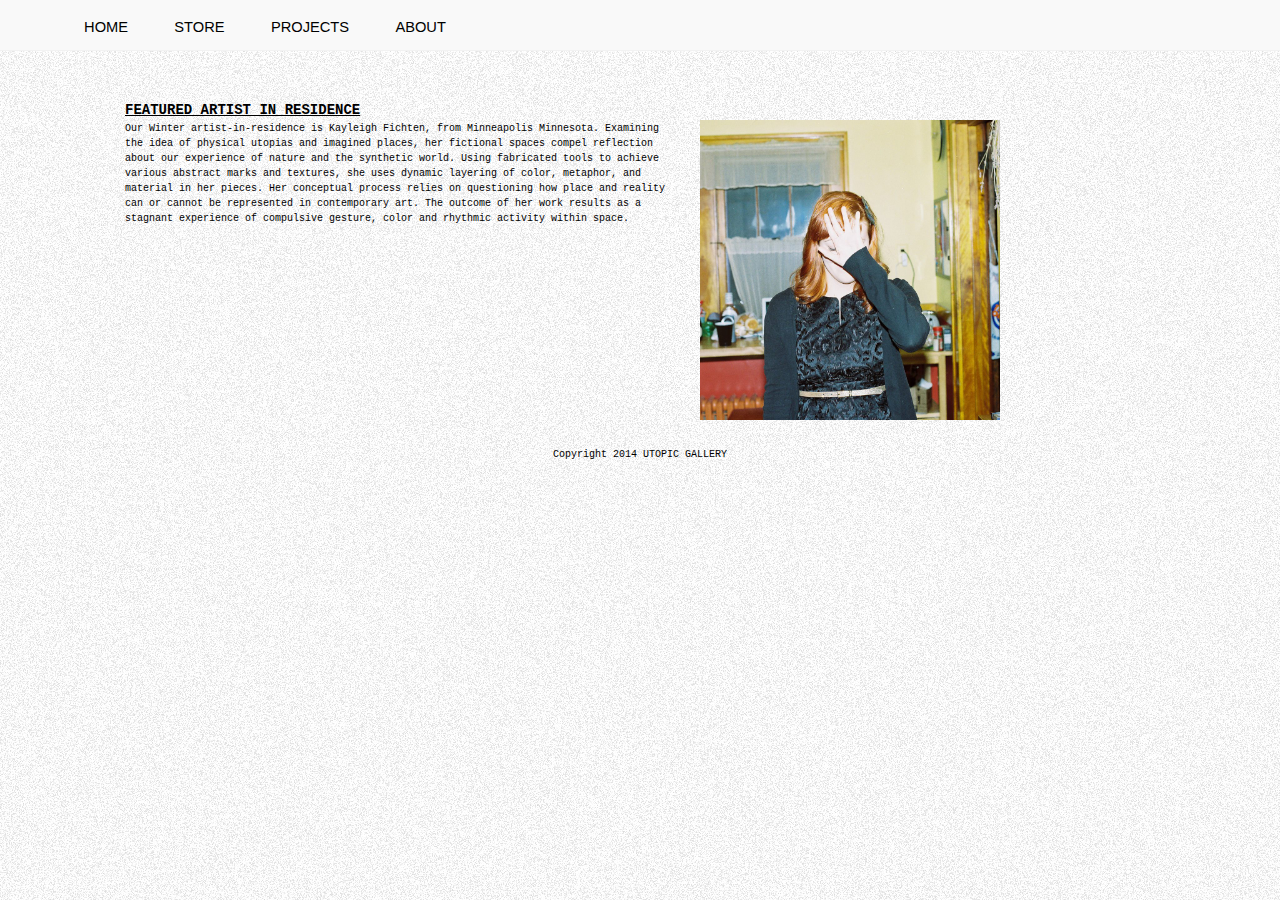
==== about/index.html @ 7e5b9f69 "HTML simple version" ====
<!DOCTYPE html>
	<html>
	</head>
	<title>Utopic Gallery</title>
	<meta charset=utf-8">
	<link type="text/css" rel="stylesheet" href="style.css">
	</style>
	</head>

<body>


<nav>
<ul>
<li id="home">
<a href="../index.html">HOME</a>
</li>

<li id="store">
<a href="../store/index.html">STORE</a>
</li>

<li id="projects">
          <a href="../index.html">PROJECTS</a>
          <ul>
            <li id="collage">
              <a href="../collage/index.html" class="first">COLLAGE</a>
            </li>
            <li id="landscapes">
              <a href="../landscapes/index.html">LANDSCAPES</a>
            </li>
            <li id="utopic">
              <a href="../utopic/index.html">UTOPIC TRACES</a>
            </li>
           </ul>
          </li>

<li id="about">
<a href="index.html">ABOUT</a>
</li>

</ul>
</nav>


<aside>
<img src="../img/kay.jpg" alt="self" id="self">


<h1>FEATURED ARTIST IN RESIDENCE</h1>
<p>Our Winter artist-in-residence is Kayleigh Fichten, from Minneapolis Minnesota. Examining the idea of physical utopias and imagined places, her fictional spaces compel reflection about our experience of nature and the synthetic world. Using fabricated tools to achieve various abstract marks and textures, she uses dynamic layering of color, metaphor, and material in her pieces. Her conceptual process relies on questioning how place and reality can or cannot be represented in contemporary art. The outcome of her work results as a stagnant experience of compulsive gesture, color and rhythmic activity within space.</p>
</aside>



<footer>
<p> Copyright 2014 UTOPIC GALLERY</p>
</footer>

</body>
</html>
---- about/style.css ----
/* http://meyerweb.com/eric/tools/css/reset/ 
   v2.0 | 20110126
   License: none (public domain)
*/

html, body, div, span, applet, object, iframe,
h1, h2, h3, h4, h5, h6, p, blockquote, pre,
a, abbr, acronym, address, big, cite, code,
del, dfn, em, img, ins, kbd, q, s, samp,
small, strike, strong, sub, sup, tt, var,
b, u, i, center,
dl, dt, dd, ol, ul, li,
fieldset, form, label, legend,
table, caption, tbody, tfoot, thead, tr, th, td,
article, aside, canvas, details, embed, 
figure, figcaption, footer, header, hgroup, 
menu, nav, output, ruby, section, summary,
time, mark, audio, video {
	margin: 0;
	padding: 0;
	border: 0;
	font-size: 100%;
	font: inherit;
	vertical-align: baseline;
}
/* HTML5 display-role reset for older browsers */
article, aside, details, figcaption, figure, 
footer, header, hgroup, menu, nav, section {
	display: block;
}
body {
	line-height: 1;
}
ol, ul {
	list-style: none;
}
blockquote, q {
	quotes: none;
}
blockquote:before, blockquote:after,
q:before, q:after {
	content: '';
	content: none;
}
table {
	border-collapse: collapse;
	border-spacing: 0;
}










html {
	font-family: Courier, Andale Mono, Arial, sans-serif;
	font-size: 10px;
	color: black;
}

body {
	background-image: url(../img/backgroundnoise2.jpg);
	}


nav	{
	position: fixed;
	top: 0;
	left: 0;
	width: 100%;
	border-bottom: 1px solid #F2F2F2;
	background: #F9F9F9;
	padding: 0% 5%;
	font-family: Helvetica, Arial, sans-serif;
	font-size: 11pt;
}

ul {
	margin: 0;
	padding: .3em;
	
}

li {
	float: left;
	margin-right: 15px;
}

nav li a {
	display: block;
	background-color: #F9F9F9;
	border: 1px solid #F9F9F9;
	padding: 1em;
}

nav li a:hover {
	background-color: black;
	color: white;
	text-decoration: none;
}

nav li ul {
	display: none;
	position: absolute;
	padding: 0px;
}

nav li:hover ul {
	display: block;
}

nav li li {
	float: none;
	border: 0;
	border-bottom: 1px solid #F2F2F2;
}

a:link {
	background-color: #F9F9F9;
	color: black;
	text-decoration: none;
	}

a:hover {
	background-color: black;
	color: white;
	text-decoration: none;
	}

a:visited {
	background-color: #F9F9F9;
	color: black;
	text-decoration: none;
	}

a:active {
	background-color: #F9F9F9;
	color: black;
	text-decoration: none;
	}









#self {
	float: right;
	width: 300px;
	margin: 30px;
	margin-top: 20px;
	}

	

aside {
	text-align: left;
	margin-left: 125px;
	margin-right: 250px;
	margin-top: 100px;
	line-height: 1.5;
	}

h1 {
	font-weight: bold;
	font-size: 14px;
	text-decoration: underline;
	}

h2 {
	font-style: italic;
	}
#contact {
	margin-bottom: 25px;
	}

footer {
	position: relative;
	top: 0px;
	bottom: 0px;
	text-align: center;
	clear: both;
	}
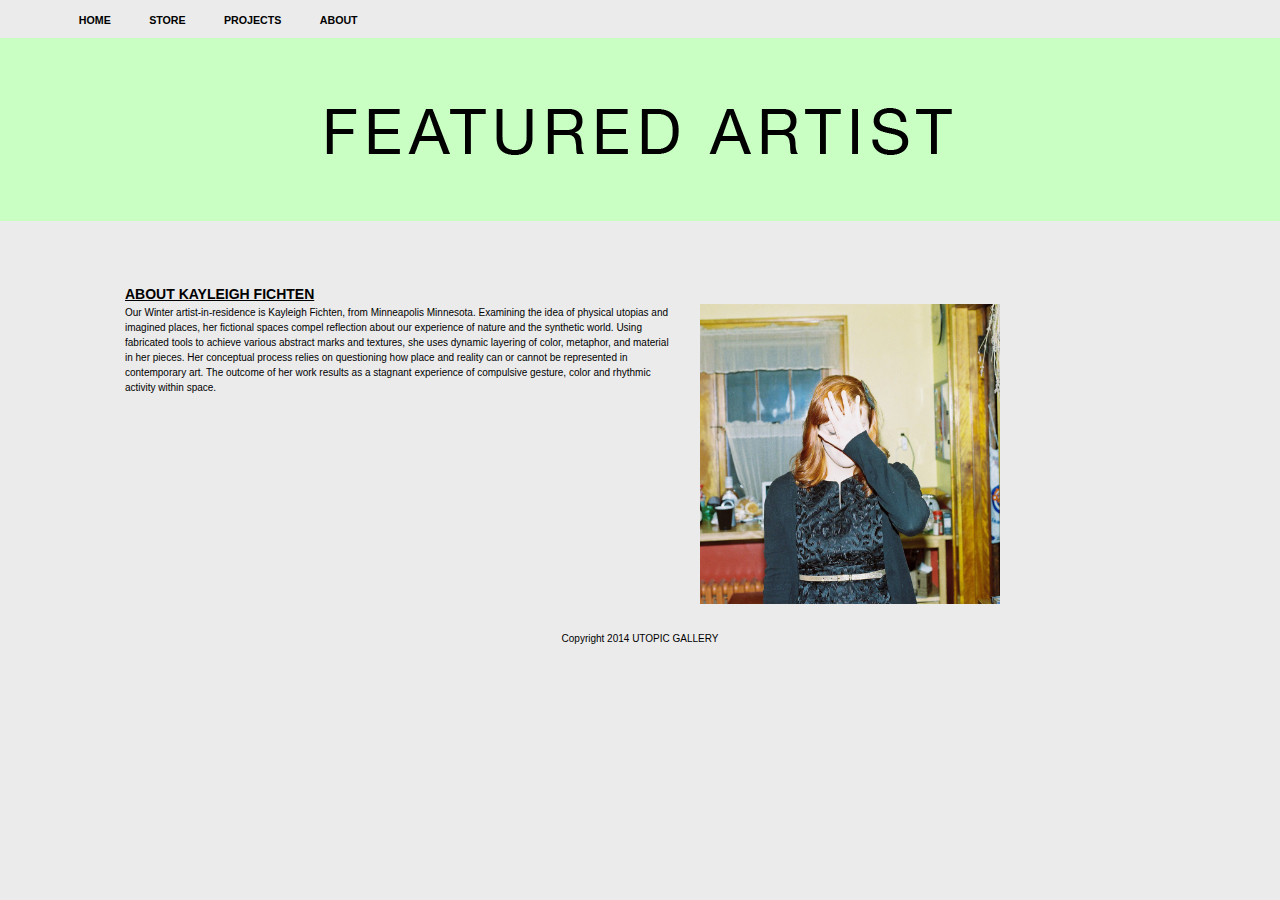
==== commit b99168db: "CSS, Before Toast" ====
--- a/about/index.html
+++ b/about/index.html
@@ -42,12 +42,13 @@
 </ul>
 </nav>
 
+<img src="../img/title_about.png" alt="title" id="title">
 
 <aside>
 <img src="../img/kay.jpg" alt="self" id="self">
 
 
-<h1>FEATURED ARTIST IN RESIDENCE</h1>
+<h1>ABOUT KAYLEIGH FICHTEN</h1>
 <p>Our Winter artist-in-residence is Kayleigh Fichten, from Minneapolis Minnesota. Examining the idea of physical utopias and imagined places, her fictional spaces compel reflection about our experience of nature and the synthetic world. Using fabricated tools to achieve various abstract marks and textures, she uses dynamic layering of color, metaphor, and material in her pieces. Her conceptual process relies on questioning how place and reality can or cannot be represented in contemporary art. The outcome of her work results as a stagnant experience of compulsive gesture, color and rhythmic activity within space.</p>
 </aside>
 
--- a/about/style.css
+++ b/about/style.css
@@ -57,13 +57,13 @@
 
 
 html {
-	font-family: Courier, Andale Mono, Arial, sans-serif;
+	font-family: Helvetica, Arial, sans-serif;
 	font-size: 10px;
 	color: black;
 }
 
 body {
-	background-image: url(../img/backgroundnoise2.jpg);
+	background-image: url(../img/backgroundnoiseextend.jpg);
 	}
 
 
@@ -72,11 +72,13 @@
 	top: 0;
 	left: 0;
 	width: 100%;
-	border-bottom: 1px solid #F2F2F2;
-	background: #F9F9F9;
+	border-bottom: 1px solid #ebebeb;
+	background: #ebebeb;
 	padding: 0% 5%;
 	font-family: Helvetica, Arial, sans-serif;
-	font-size: 11pt;
+	font-size: 8pt;
+	font-weight: bold;
+	margin-bottom: 250px;
 }
 
 ul {
@@ -92,8 +94,8 @@
 
 nav li a {
 	display: block;
-	background-color: #F9F9F9;
-	border: 1px solid #F9F9F9;
+	background-color: #ebebeb;
+	border: 1px solid #ebebeb;
 	padding: 1em;
 }
 
@@ -116,11 +118,11 @@
 nav li li {
 	float: none;
 	border: 0;
-	border-bottom: 1px solid #F2F2F2;
+	border-bottom: 1px solid #ebebeb;
 }
 
 a:link {
-	background-color: #F9F9F9;
+	background-color: #ebebeb;
 	color: black;
 	text-decoration: none;
 	}
@@ -132,7 +134,7 @@
 	}
 
 a:visited {
-	background-color: #F9F9F9;
+	background-color: #ebebeb;
 	color: black;
 	text-decoration: none;
 	}
@@ -187,4 +189,12 @@
 	bottom: 0px;
 	text-align: center;
 	clear: both;
+	}
+
+	#title {
+	display: block;
+	margin-left: auto;
+	margin-right: auto;
+	margin-top: 100px;
+	margin-bottom: 75px;
 	}